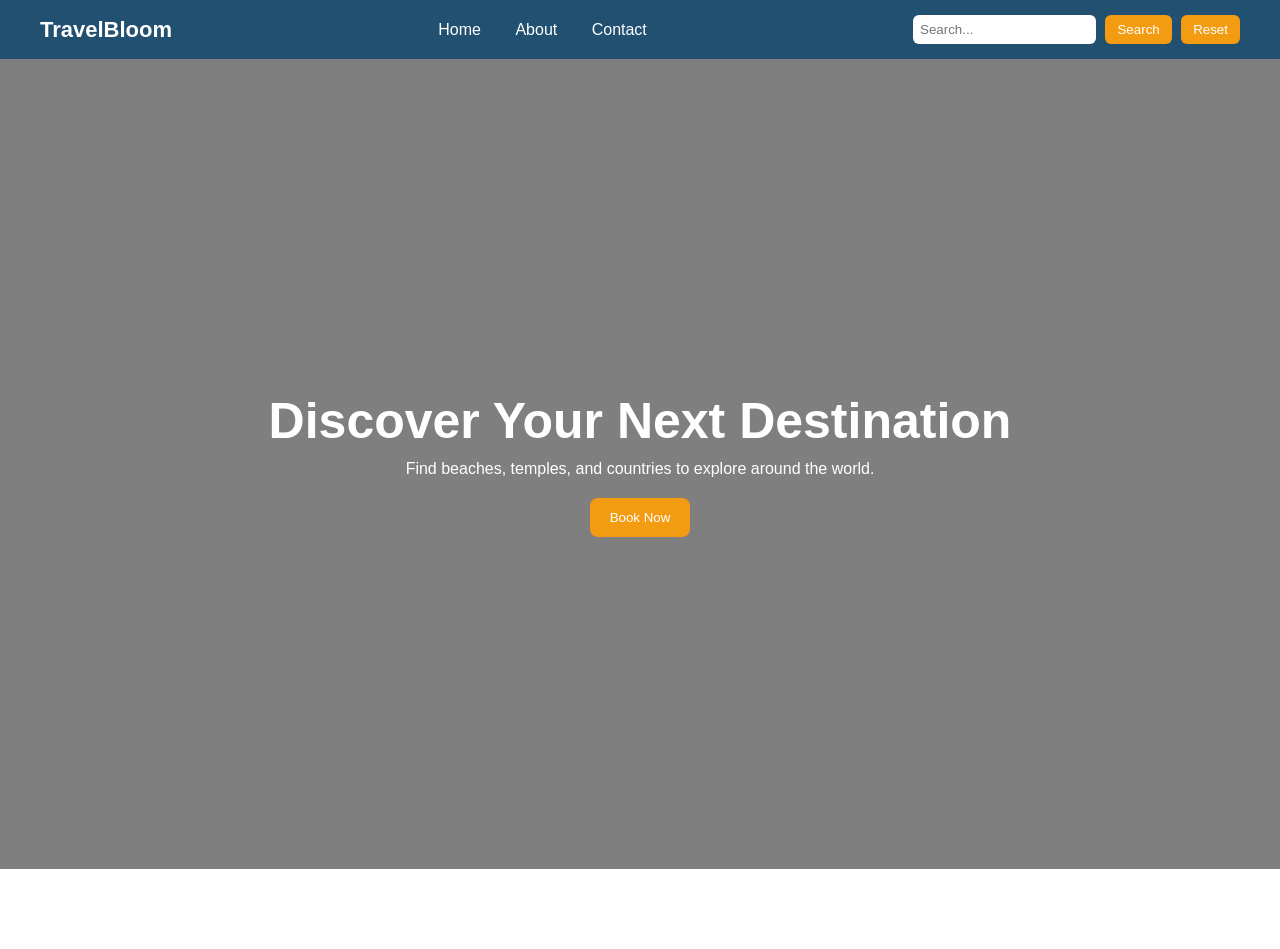
==== index.html @ e2148300 "Revision 1" ====
<html>
<head>
    <title>TravelBloom</title>
    <link rel="stylesheet" href="style.css">
</head>

<body>

<nav class="navbar">
    <div class="logo">TravelBloom</div>

    <div class="nav-links">
        <a href="index.html">Home</a>
        <a href="about.html">About</a>
        <a href="contact.html">Contact</a>
    </div>

    <div class="search-box">
        <input type="text" id="searchInput" placeholder="Search...">
        <button onclick="searchRecommendations()">Search</button>
        <button onclick="clearResults()">Reset</button>
    </div>
</nav>

<section class="hero">
    <div class="hero-content">
        <h1>Discover Your Next Destination</h1>
        <p>Find beaches, temples, and countries to explore around the world.</p>
        <button class="btn">Book Now</button>
    </div>
</section>

<section id="results"></section>

<script src="travel_recommendation.js"></script>
</body>
</html>
---- style.css ----
/* RESET */
* {
    margin: 0;
    padding: 0;
    box-sizing: border-box;
    font-family: 'Segoe UI', sans-serif;
}

/* NAVBAR */
.navbar {
    display: flex;
    justify-content: space-between;
    align-items: center;
    padding: 15px 40px;
    background: rgba(10, 61, 98, 0.9);
    color: white;
    position: sticky;
    top: 0;
    backdrop-filter: blur(8px);
}

.logo {
    font-size: 22px;
    font-weight: bold;
}

.nav-links a {
    margin: 0 15px;
    color: white;
    text-decoration: none;
    transition: 0.3s;
}

.nav-links a:hover {
    color: #f39c12;
}

/* SEARCH */
.search-box input {
    padding: 7px;
    border-radius: 6px;
    border: none;
}

.search-box button {
    padding: 7px 12px;
    border: none;
    border-radius: 6px;
    margin-left: 5px;
    background: #f39c12;
    color: white;
    cursor: pointer;
}

/* HERO SECTION */
.hero {
    height: 90vh;
    background: linear-gradient(rgba(0,0,0,0.5), rgba(0,0,0,0.5)),
    url("https://images.unsplash.com/photo-1507525428034-b723cf961d3e") center/cover;
    display: flex;
    align-items: center;
    justify-content: center;
    text-align: center;
    color: white;
}

.hero-content h1 {
    font-size: 50px;
    margin-bottom: 10px;
}

.hero-content p {
    max-width: 600px;
    margin: auto;
    margin-bottom: 20px;
}

.btn {
    padding: 12px 20px;
    background: #f39c12;
    border: none;
    border-radius: 8px;
    color: white;
    cursor: pointer;
}

/* RESULTS GRID */
#results {
    padding: 40px;
    display: grid;
    grid-template-columns: repeat(auto-fit, minmax(250px, 1fr));
    gap: 20px;
}

/* CARD */
.card {
    background: white;
    border-radius: 12px;
    overflow: hidden;
    box-shadow: 0 8px 20px rgba(0,0,0,0.15);
    transition: 0.3s;
}

.card:hover {
    transform: translateY(-5px);
}

.card img {
    width: 100%;
    height: 180px;
    object-fit: cover;
}

.card h3 {
    margin: 10px;
}

.card p {
    margin: 10px;
    color: #555;
}

/* ABOUT PAGE */
.about {
    padding: 60px 20px;
    text-align: center;
}

.team {
    display: flex;
    justify-content: center;
    gap: 20px;
    margin-top: 30px;
    flex-wrap: wrap;
}

.team-card {
    background: white;
    padding: 20px;
    width: 220px;
    border-radius: 12px;
    box-shadow: 0 5px 15px rgba(0,0,0,0.1);
}

/* CONTACT PAGE */
.contact {
    padding: 60px 20px;
    text-align: center;
}

.contact form {
    max-width: 400px;
    margin: auto;
}

.contact input,
.contact textarea {
    width: 100%;
    padding: 10px;
    margin: 10px 0;
    border-radius: 6px;
    border: 1px solid #ccc;
}

.contact button {
    width: 100%;
    padding: 12px;
    border: none;
    background: #0a3d62;
    color: white;
    border-radius: 6px;
    cursor: pointer;
}
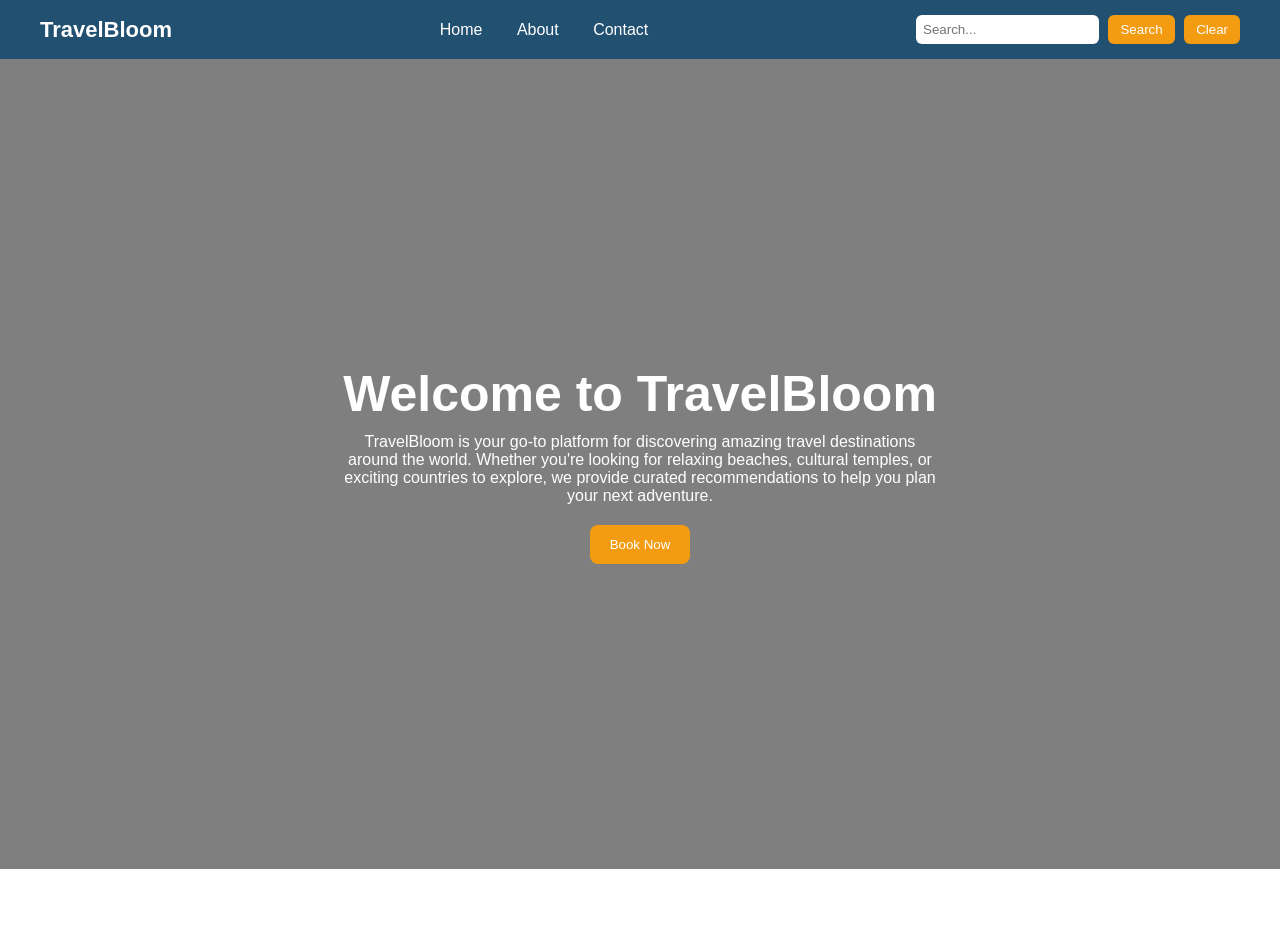
==== commit ccc128fa: "Revision 3" ====
--- a/index.html
+++ b/index.html
@@ -18,14 +18,19 @@
     <div class="search-box">
         <input type="text" id="searchInput" placeholder="Search...">
         <button onclick="searchRecommendations()">Search</button>
-        <button onclick="clearResults()">Reset</button>
+        <button onclick="clearResults()">Clear</button>
     </div>
 </nav>
 
 <section class="hero">
     <div class="hero-content">
-        <h1>Discover Your Next Destination</h1>
-        <p>Find beaches, temples, and countries to explore around the world.</p>
+        <h1>Welcome to TravelBloom</h1>
+
+        <p>
+            TravelBloom is your go-to platform for discovering amazing travel destinations around the world.
+            Whether you're looking for relaxing beaches, cultural temples, or exciting countries to explore,
+            we provide curated recommendations to help you plan your next adventure.
+        </p>
         <button class="btn">Book Now</button>
     </div>
 </section>
--- a/style.css
+++ b/style.css
@@ -170,4 +170,51 @@
     color: white;
     border-radius: 6px;
     cursor: pointer;
+}
+
+/* ABOUT PAGE */
+.about {
+    padding: 60px 20px;
+    text-align: center;
+}
+
+.about-title {
+    font-size: 36px;
+    color: #0a3d62;
+    margin-bottom: 20px;
+}
+
+.about-description {
+    max-width: 700px;
+    margin: auto;
+    margin-bottom: 2em;
+    color: #555;
+    line-height: 1.6;
+}
+
+/* TEAM */
+.team {
+    display: flex;
+    justify-content: center;
+    gap: 20px;
+    margin-top: 30px;
+    flex-wrap: wrap;
+}
+
+.team-card {
+    background: white;
+    padding: 20px;
+    width: 250px;
+    border-radius: 12px;
+    box-shadow: 0 5px 15px rgba(0,0,0,0.1);
+}
+
+.team-card h3 {
+    margin-bottom: 5px;
+}
+
+.role {
+    font-weight: bold;
+    color: #0a3d62;
+    margin-bottom: 10px;
 }
